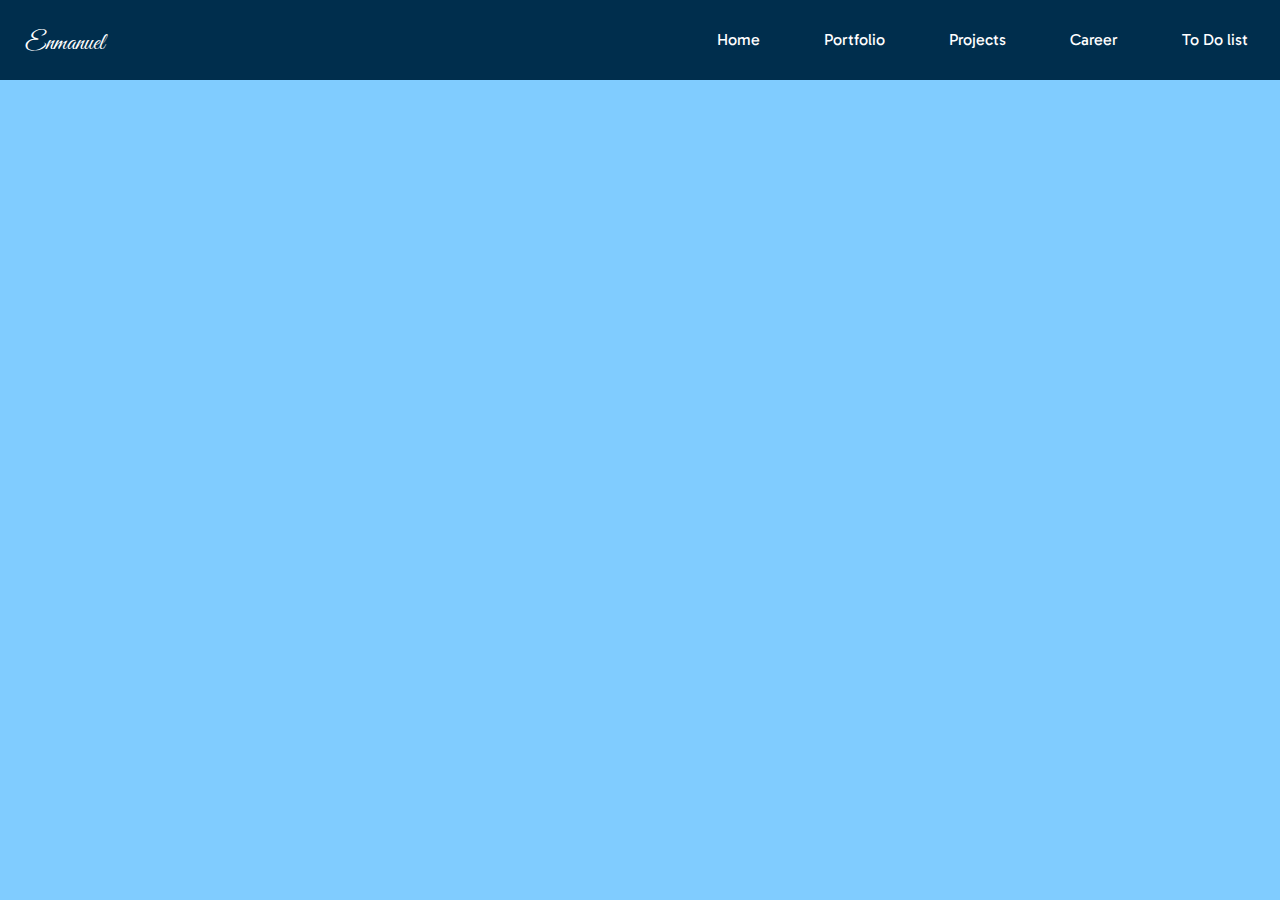
==== index.html @ 3c28bef8 "Add files via upload" ====
<!DOCTYPE html>
<html lang="en">
<head>
    <meta charset="UTF-8">
    <meta name="viewport" content="width=device-width, initial-scale=1.0">
    <link rel="stylesheet" href="./resources/css/style.css" type="text/css">
    <link rel="preconnect" href="https://fonts.googleapis.com">
    <link rel="preconnect" href="https://fonts.gstatic.com" crossorigin>
    <link href="https://fonts.googleapis.com/css2?family=Agbalumo&family=Dancing+Script&family=Gabarito&family=Great+Vibes&family=Trirong&display=swap" rel="stylesheet">
    <title>Enmanuel</title>
    <link rel="icon" href="./resources/img/favicon.ico?" type="image/x-icon">
</head>
<body>
    <!-- Navbar section -->
    <section id="navbar">
        <div class="navbar">
            <div class="navbar-content">
                <ul>
                    <li class="title">Enmanuel</li>
                    <li class="link"><a href="./">Home</a></li>
                    <li class="link"><a href="./">Portfolio</a></li>
                    <li class="link"><a href="./">Projects</a></li>
                    <li class="link"><a href="./">Career</a></li>
                    <li class="link"><a href="todo.html">To Do list</a></li>
                </ul>
            </div>
        </div>
    </section>
    <!-- <div>
        <iframe width="1550" height="890" src="https://miro.com/app/live-embed/uXjVN9XRhZA=/?moveToViewport=-1269,-504,3150,1806&embedId=71338494319" frameborder="0" scrolling="no" allow="fullscreen; clipboard-read; clipboard-write" allowfullscreen></iframe>
    </div> -->
</body>
</html>
---- resources/css/style.css ----
*,head {
    margin: 0;
    padding: 0;
} 
body {
    margin: 0;
    padding: 0;
    background-color: var(--testColor3);
}
:root{
    --bg-light: #25a18e;
    --bg-dark: #0a1f24;
    --text-light: #ffffff;
    --text-dark: #0a1f24;
    --hover-color: #94b4eb;
    --fontDancing: 'Dancing Script';
    --fontGreat: 'Great Vibes';
    --fontGaba: 'Gabarito';
    --fontPoppins: 'Poppins';
    --fontAgba: 'Agbalumo';
    --fontTrig: 'Trirong';
    --testColor: #002e4d;
    --testColor2: #30715c;
    --testColor3: #80ccff;
}
.title {
    font-family: var(--fontGreat);
    font-size: 25px;
    color: var(--text-light);
    margin-top: 1.1em;
    padding-left: 1em;
}
.navbar-content {
    background-color: var(--testColor);
}   
.navbar-content ul, li {
    margin: 0;
    padding: 0;
    display: flex;
}
.navbar-content li {
    list-style: none;
}
.navbar-content a {
    color: var(--text-light);
    font-family: var(--fontGaba);
    display: block;
    line-height: 3em;
    padding: 1em 2em;
    text-decoration: none;
}
.navbar-content li:first-child {
    margin-right: auto;
}
.link a:hover {
    color: var(--hover-color);
}
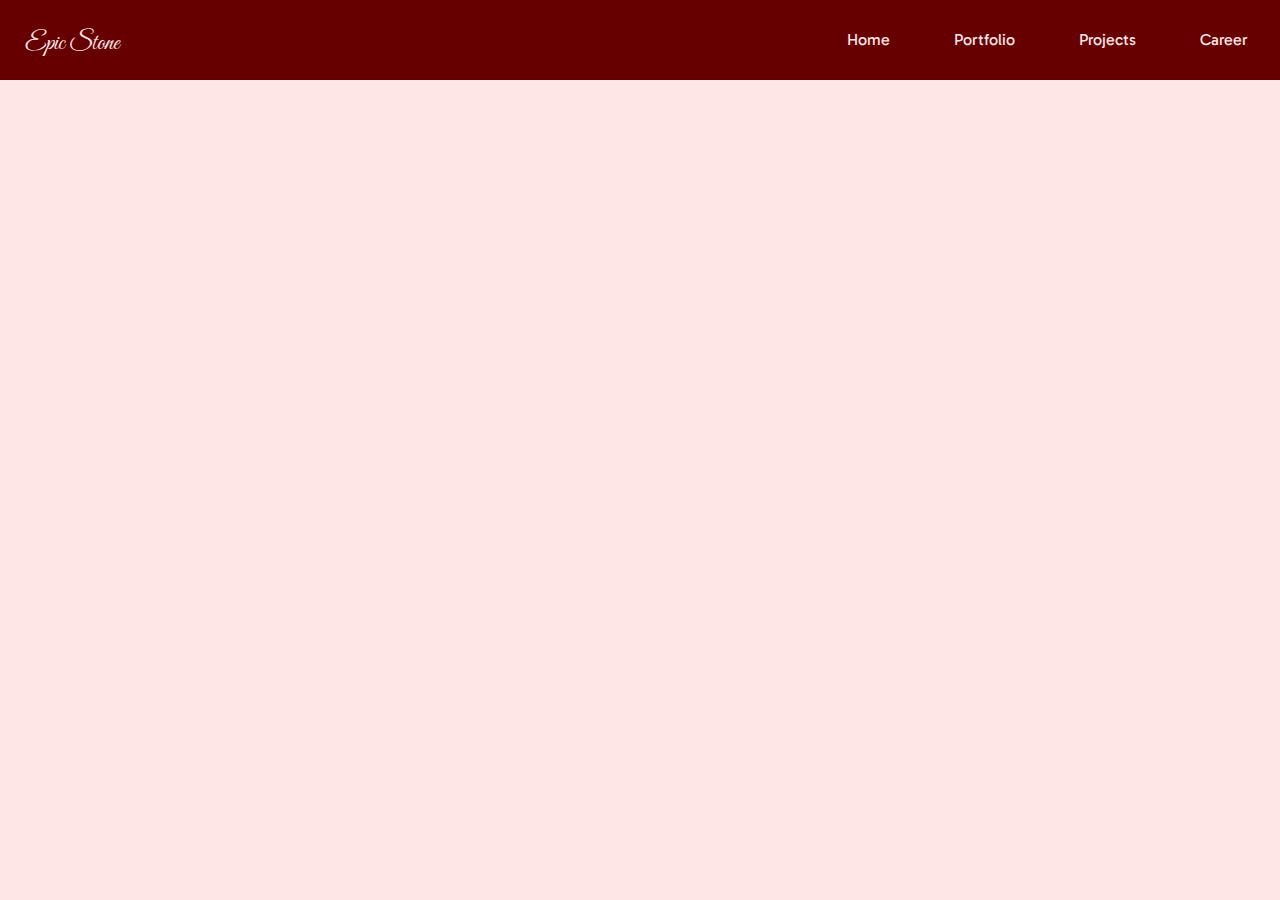
==== commit 0ae9b6d6: "modified:   index.html 	modified:   resources/css/style.css 	deleted:    todo.html" ====
--- a/index.html
+++ b/index.html
@@ -7,7 +7,7 @@
     <link rel="preconnect" href="https://fonts.googleapis.com">
     <link rel="preconnect" href="https://fonts.gstatic.com" crossorigin>
     <link href="https://fonts.googleapis.com/css2?family=Agbalumo&family=Dancing+Script&family=Gabarito&family=Great+Vibes&family=Trirong&display=swap" rel="stylesheet">
-    <title>Enmanuel</title>
+    <title>Epic Stone NET</title>
     <link rel="icon" href="./resources/img/favicon.ico?" type="image/x-icon">
 </head>
 <body>
@@ -16,12 +16,11 @@
         <div class="navbar">
             <div class="navbar-content">
                 <ul>
-                    <li class="title">Enmanuel</li>
+                    <li class="title">Epic Stone</li>
                     <li class="link"><a href="./">Home</a></li>
                     <li class="link"><a href="./">Portfolio</a></li>
                     <li class="link"><a href="./">Projects</a></li>
                     <li class="link"><a href="./">Career</a></li>
-                    <li class="link"><a href="todo.html">To Do list</a></li>
                 </ul>
             </div>
         </div>
--- a/resources/css/style.css
+++ b/resources/css/style.css
@@ -5,23 +5,20 @@
 body {
     margin: 0;
     padding: 0;
-    background-color: var(--testColor3);
+    background-color: var(--bg-light);
 }
 :root{
-    --bg-light: #25a18e;
-    --bg-dark: #0a1f24;
-    --text-light: #ffffff;
-    --text-dark: #0a1f24;
-    --hover-color: #94b4eb;
+    --bg-dark: #660000;
+    --bg-light: #ffe6e6;
+    --text-dark: #2d0000;
+    --text-light: #ffe6e6;
+    --hover-color: #ffb3d1;
     --fontDancing: 'Dancing Script';
     --fontGreat: 'Great Vibes';
     --fontGaba: 'Gabarito';
     --fontPoppins: 'Poppins';
     --fontAgba: 'Agbalumo';
     --fontTrig: 'Trirong';
-    --testColor: #002e4d;
-    --testColor2: #30715c;
-    --testColor3: #80ccff;
 }
 .title {
     font-family: var(--fontGreat);
@@ -31,7 +28,7 @@
     padding-left: 1em;
 }
 .navbar-content {
-    background-color: var(--testColor);
+    background-color: var(--bg-dark);
 }   
 .navbar-content ul, li {
     margin: 0;
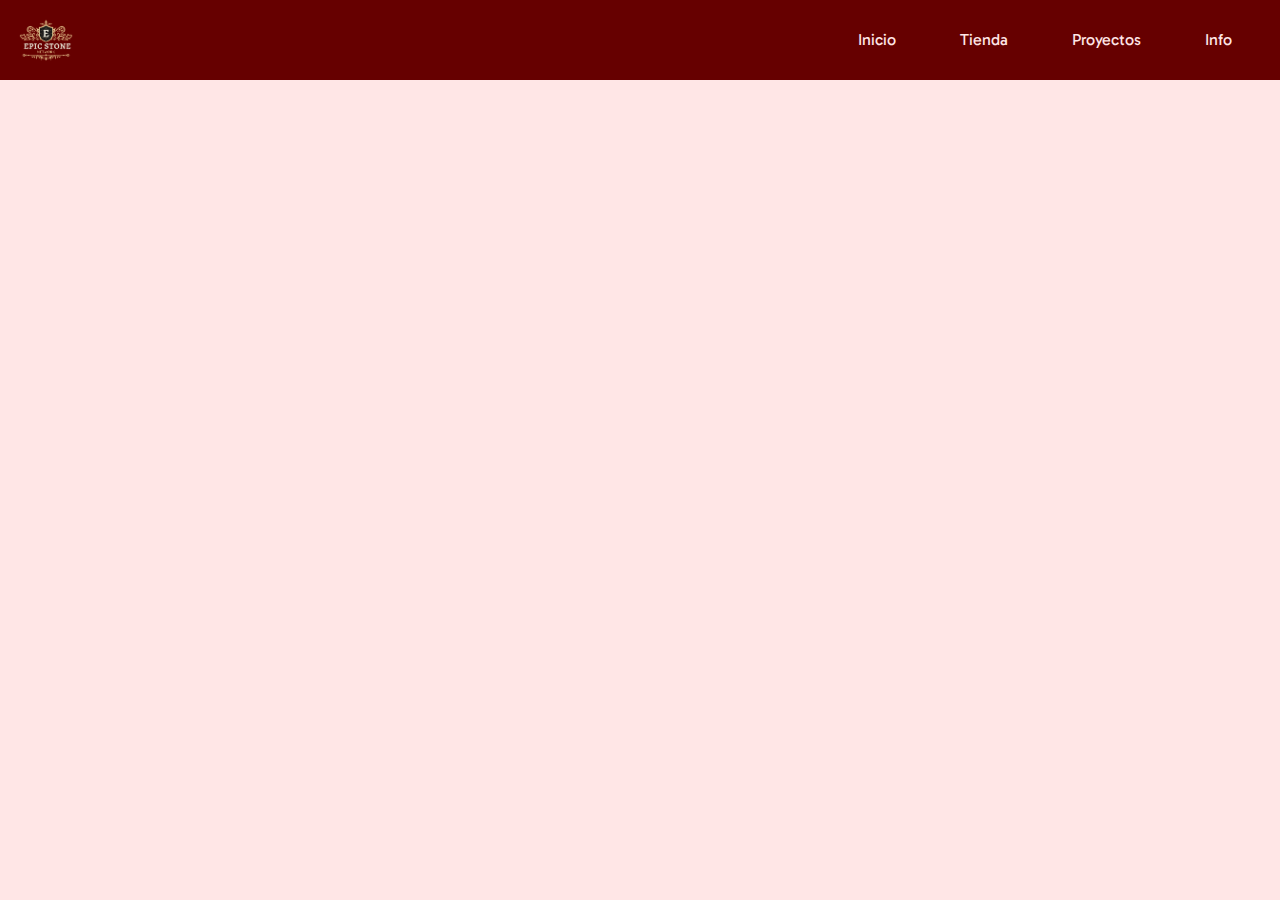
==== commit 372a7c2c: "new file:   resources/img/webLogo.png" ====
--- a/index.html
+++ b/index.html
@@ -8,19 +8,19 @@
     <link rel="preconnect" href="https://fonts.gstatic.com" crossorigin>
     <link href="https://fonts.googleapis.com/css2?family=Agbalumo&family=Dancing+Script&family=Gabarito&family=Great+Vibes&family=Trirong&display=swap" rel="stylesheet">
     <title>Epic Stone NET</title>
-    <link rel="icon" href="./resources/img/favicon.ico?" type="image/x-icon">
+    <link rel="icon" href="resources/img/favicon.ico" type="image/x-icon">
 </head>
 <body>
     <!-- Navbar section -->
     <section id="navbar">
         <div class="navbar">
             <div class="navbar-content">
+                <div class="logo"><img src="resources/img/webLogo.png" alt="logo"></div>
                 <ul>
-                    <li class="title">Epic Stone</li>
-                    <li class="link"><a href="./">Home</a></li>
-                    <li class="link"><a href="./">Portfolio</a></li>
-                    <li class="link"><a href="./">Projects</a></li>
-                    <li class="link"><a href="./">Career</a></li>
+                    <li class="link"><a href="./">Inicio</a></li>
+                    <li class="link"><a href="https://tienda.epicstone.es/" target="_blank">Tienda</a></li>
+                    <li class="link"><a href="./">Proyectos</a></li>
+                    <li class="link"><a href="./">Info</a></li>
                 </ul>
             </div>
         </div>
--- a/resources/css/style.css
+++ b/resources/css/style.css
@@ -1,3 +1,8 @@
+/* 
+    Background Color: --bg-dark: #660000;
+    
+*/
+
 *,head {
     margin: 0;
     padding: 0;
@@ -20,17 +25,27 @@
     --fontAgba: 'Agbalumo';
     --fontTrig: 'Trirong';
 }
-.title {
-    font-family: var(--fontGreat);
+.logo {
+    display: flex;
+    align-items: center;
+}
+.logo img {
+    height: 60px;
+}
+/* .title {
+    font-family: var(--fontGreat);      NO NEED TO ADD TITLE FOR NOW ON NAVBAR (LOGO IMAGE ALREADY ON DISPLAY)
     font-size: 25px;
     color: var(--text-light);
-    margin-top: 1.1em;
-    padding-left: 1em;
-}
+    margin-left: 1em;
+}*/
 .navbar-content {
+    display: flex;
+    justify-content: space-between;
+    align-items: center;
+    padding: 0 1em;
     background-color: var(--bg-dark);
 }   
-.navbar-content ul, li {
+.navbar-content ul{
     margin: 0;
     padding: 0;
     display: flex;
@@ -52,3 +67,20 @@
 .link a:hover {
     color: var(--hover-color);
 }
+
+@media (max-width: 768px) {
+    .navbar-content {
+        flex-direction: column;
+        align-items: flex-start;
+    }
+
+    .navbar-content ul {
+        flex-direction: column;
+        width: 100%;
+    }
+
+    .navbar-content a {
+        padding: 1em;
+        width: 100%;
+    }
+}
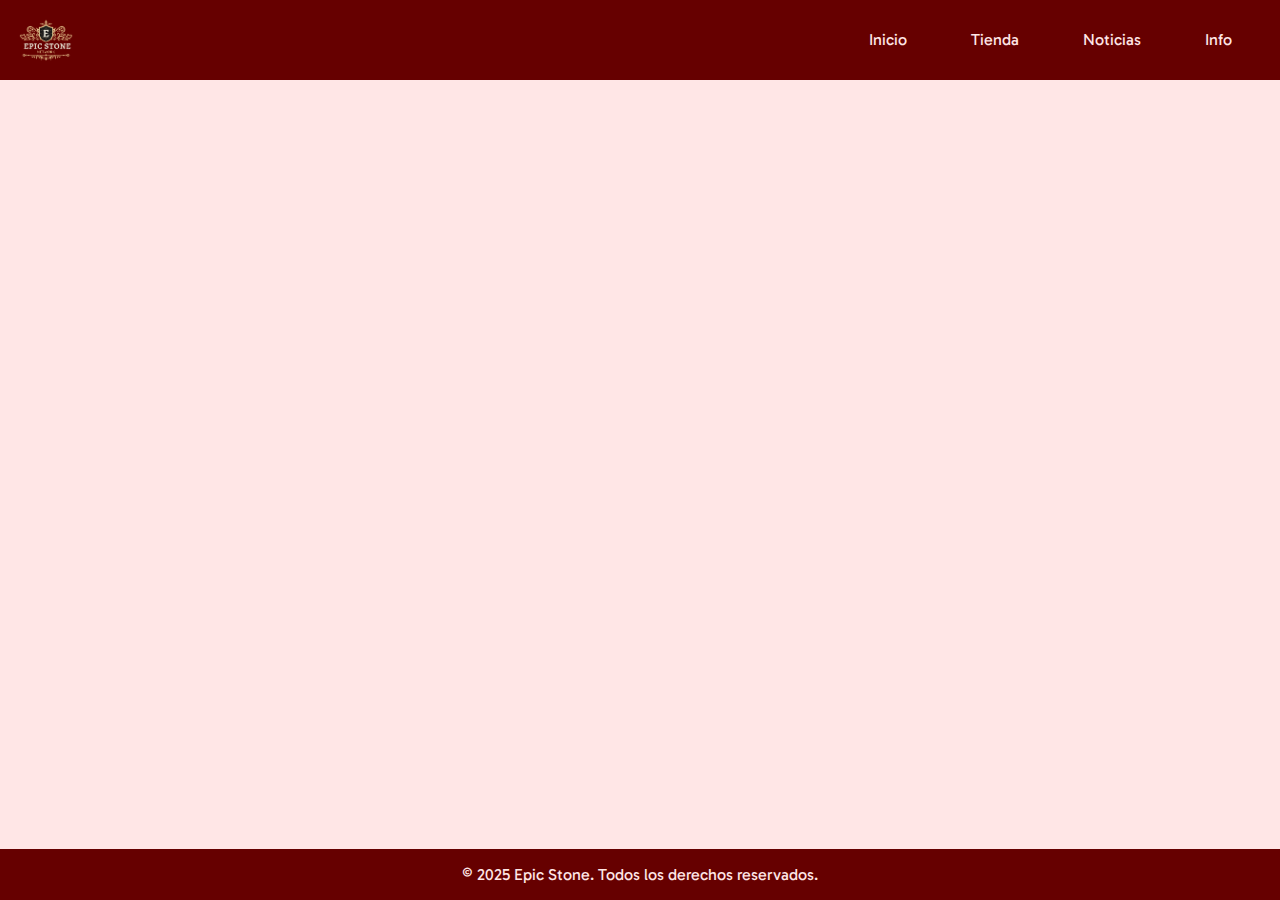
==== commit 2f87c1d6: "just commind damn it" ====
--- a/index.html
+++ b/index.html
@@ -3,6 +3,10 @@
 <head>
     <meta charset="UTF-8">
     <meta name="viewport" content="width=device-width, initial-scale=1.0">
+    <meta name="description" content="Epic Stone Network - Minecraft community projects, shop, server updates, and more.">
+    <meta name="keywords" content="Minecraft, Epic Stone, Minecraft Server, EpicStone Projects, Minecraft Shop">
+    <meta name="author" content="Epic Stone Network">
+
     <link rel="stylesheet" href="./resources/css/style.css" type="text/css">
     <link rel="preconnect" href="https://fonts.googleapis.com">
     <link rel="preconnect" href="https://fonts.gstatic.com" crossorigin>
@@ -17,10 +21,10 @@
             <div class="navbar-content">
                 <div class="logo"><img src="resources/img/webLogo.png" alt="logo"></div>
                 <ul>
-                    <li class="link"><a href="./">Inicio</a></li>
-                    <li class="link"><a href="https://tienda.epicstone.es/" target="_blank">Tienda</a></li>
-                    <li class="link"><a href="./">Proyectos</a></li>
-                    <li class="link"><a href="./">Info</a></li>
+                    <li class="link"><a href="/">Inicio</a></li>
+                    <li class="link tooltip"><a href="https://tienda.epicstone.es/" target="_blank">Tienda</a><span class="tooltiptext">Enlace externo</span></li>
+                    <li class="link"><a href="news.html">Noticias</a></li>
+                    <li class="link"><a href="info.html">Info</a></li>
                 </ul>
             </div>
         </div>
@@ -28,5 +32,10 @@
     <!-- <div>
         <iframe width="1550" height="890" src="https://miro.com/app/live-embed/uXjVN9XRhZA=/?moveToViewport=-1269,-504,3150,1806&embedId=71338494319" frameborder="0" scrolling="no" allow="fullscreen; clipboard-read; clipboard-write" allowfullscreen></iframe>
     </div> -->
+    <footer class="site-footer">
+        <div class="footer-content">
+            <p>&copy; 2025 Epic Stone. Todos los derechos reservados.</p>
+        </div>
+    </footer>
 </body>
 </html>
--- a/resources/css/style.css
+++ b/resources/css/style.css
@@ -1,13 +1,14 @@
-/* 
-    Background Color: --bg-dark: #660000;
-    
-*/
-
 *,head {
     margin: 0;
     padding: 0;
-} 
+}
+html{
+    height: 100%;
+}
 body {
+    height: 100%;
+    display: flex;
+    flex-direction: column;
     margin: 0;
     padding: 0;
     background-color: var(--bg-light);
@@ -68,19 +69,48 @@
     color: var(--hover-color);
 }
 
-@media (max-width: 768px) {
-    .navbar-content {
-        flex-direction: column;
-        align-items: flex-start;
-    }
+/* TOOLTIP */
 
-    .navbar-content ul {
-        flex-direction: column;
-        width: 100%;
-    }
+.tooltip {
+    position: relative;
+    display: inline-block;
+}
+.tooltiptext {
+    visibility: hidden;
+    font-family: var(--fontGaba);
+    color: var(--text-dark);
+    background-color: var(--bg-light);
+    width: 120px;
+    text-align: center;
+    padding: 3px 5px;
+    border: 3px solid;
+    border-color: var(--bg-dark);
+    border-radius: 10px;
 
-    .navbar-content a {
-        padding: 1em;
-        width: 100%;
-    }
+    position: absolute;
+    z-index: 1;
+    bottom: -17%;
+    left: 50%;
+    transform: translateX(-50%);
+
+    opacity: 0;
+    transition: opacity 0.3s ease;
+    pointer-events: none;
 }
+.tooltip:hover .tooltiptext {
+    visibility: visible;
+    opacity: 1;
+}
+
+.site-footer {
+    background-color: var(--bg-dark);
+    color: var(--text-light);
+    text-align: center;
+    padding: 1em 0;
+    font-family: var(--fontGaba);
+    margin-top: auto;
+}
+
+.footer-content p {
+    margin: 0;
+}
